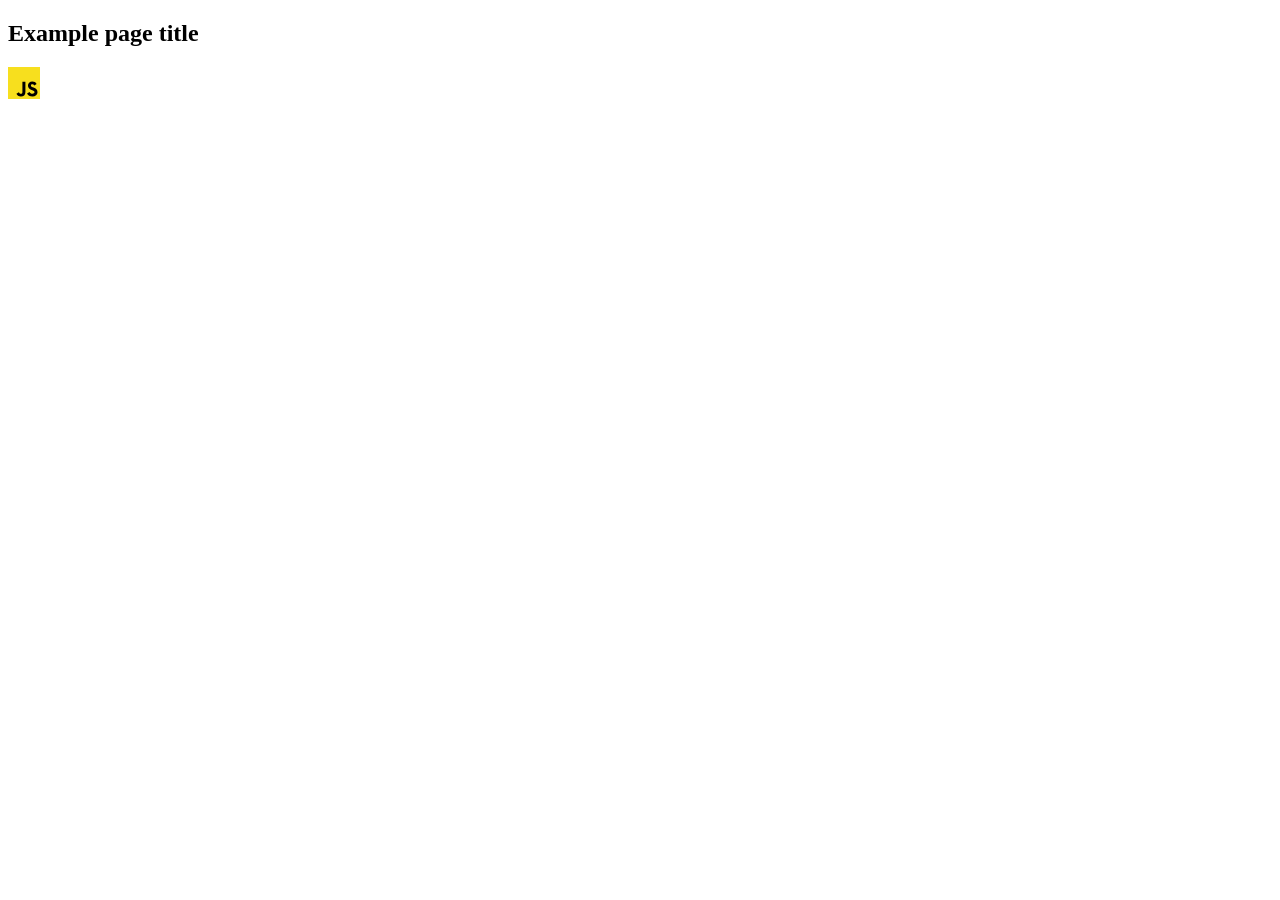
==== src/index.html @ 668ba2b7 "Initial commit" ====
<!DOCTYPE html>
<html lang="en">
  <head>
    <meta charset="UTF-8" />
    <link rel="icon" type="image/svg+xml" href="/favicon.svg" />
    <meta name="viewport" content="width=device-width, initial-scale=1.0" />
    <title>Vanilla App Template</title>
    <link rel="stylesheet" href="./css/styles.css" />
  </head>
  <body>
    <load ="partials/header.html" />

    <section>
      <h1>Example page title</h1>
      <!-- Path to images as from index.html file -->
      <img src="./img/javascript.svg" alt="" />
    </section>

    <!-- Loads the specified .html file -->
    <load ="partials/vite-promo.html" />

    <script type="module" src="./main.js"></script>
  </body>
</html>
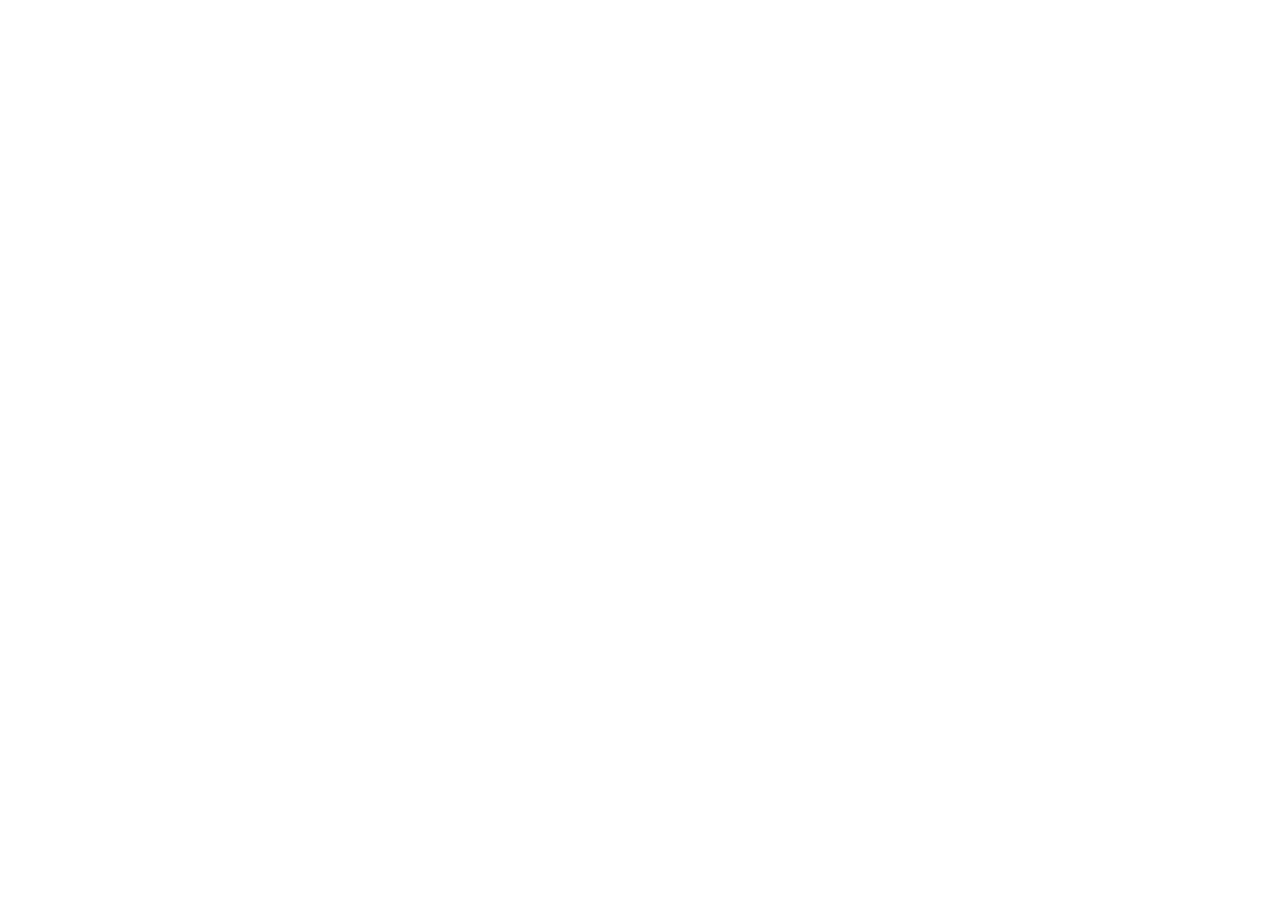
==== commit b66f25b6: "init" ====
--- a/src/index.html
+++ b/src/index.html
@@ -8,17 +8,6 @@
     <link rel="stylesheet" href="./css/styles.css" />
   </head>
   <body>
-    <load ="partials/header.html" />
-
-    <section>
-      <h1>Example page title</h1>
-      <!-- Path to images as from index.html file -->
-      <img src="./img/javascript.svg" alt="" />
-    </section>
-
-    <!-- Loads the specified .html file -->
-    <load ="partials/vite-promo.html" />
-
     <script type="module" src="./main.js"></script>
   </body>
 </html>
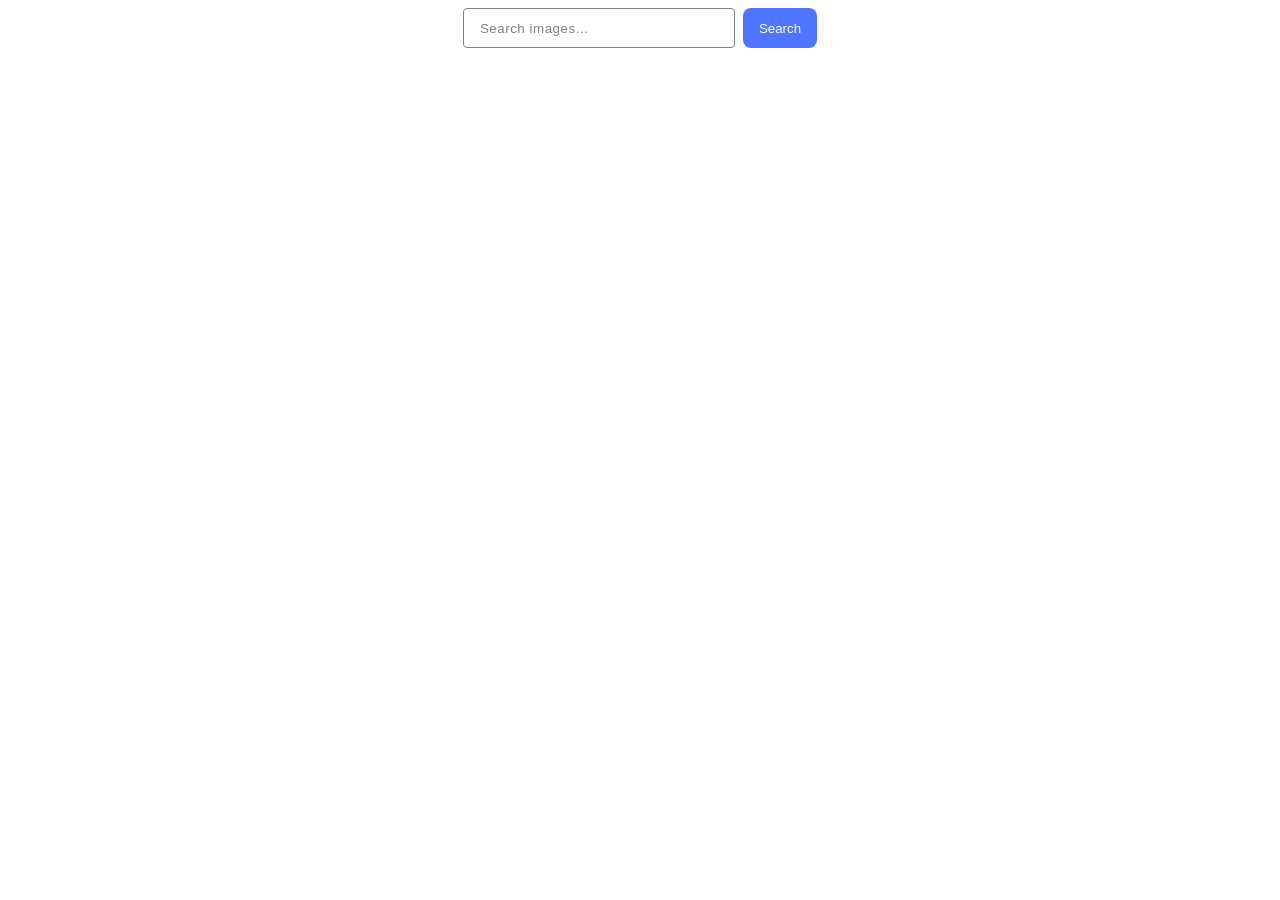
==== commit 377bde81: "commit" ====
--- a/src/index.html
+++ b/src/index.html
@@ -4,10 +4,21 @@
     <meta charset="UTF-8" />
     <link rel="icon" type="image/svg+xml" href="/favicon.svg" />
     <meta name="viewport" content="width=device-width, initial-scale=1.0" />
-    <title>Vanilla App Template</title>
+    <title>js hw 11</title>
     <link rel="stylesheet" href="./css/styles.css" />
   </head>
   <body>
+    <form class="form">
+      <input
+        type="text"
+        class="form-input"
+        name="input"
+        placeholder="Search images..."
+      />
+      <button type="submit" class="submit-btn">Search</button>
+    </form>
+    <div class="loader-wrapper"><span class="loader is-hidden"></span></div>
+    <ul class="gallery"></ul>
     <script type="module" src="./main.js"></script>
   </body>
 </html>
--- a/src/css/styles.css
+++ b/src/css/styles.css
@@ -0,0 +1,133 @@
+/**
+  |============================
+  | include css partials with
+  | default @import url()
+  |============================
+*/
+@import url('./reset.css');
+
+:root {
+  font-family: 'Montserrat';
+  font-size: 16px;
+  line-height: 24px;
+  font-weight: 400;
+
+  color: #242424;
+  background-color: rgba(255, 255, 255, 0.87);
+
+  font-synthesis: none;
+  text-rendering: optimizeLegibility;
+  -webkit-font-smoothing: antialiased;
+  -moz-osx-font-smoothing: grayscale;
+  -webkit-text-size-adjust: 100%;
+}
+
+.form {
+  display: flex;
+  flex-direction: row;
+  gap: 8px;
+  margin: 0 auto;
+  width: fit-content;
+}
+
+.form-input {
+  width: 272px;
+  height: 40px;
+  background-color: #fff;
+  border: 1px solid #808080;
+  border-radius: 4px;
+
+  padding: 8px 16px;
+}
+
+.form-input::placeholder {
+  line-height: 1.5;
+  letter-spacing: 0.04em;
+  color: #808080;
+}
+
+.submit-btn {
+  width: fit-content;
+  height: 40px;
+  padding: 8px 16px;
+  display: flex;
+  justify-content: center;
+  align-items: center;
+  color: #fff;
+  background-color: #4e75ff;
+  border: none;
+  border-radius: 8px;
+}
+
+.gallery {
+  display: flex;
+  flex-direction: row;
+  flex-wrap: wrap;
+  gap: 24px 24px;
+  max-width: 1200px;
+  margin: 32px auto 0;
+}
+
+.gallery-item {
+  position: relative;
+  transition: transform 0.3s ease-in-out;
+}
+
+.gallery-item:hover {
+  transform: scale(1.04);
+}
+
+.galery-img {
+  object-fit: cover;
+}
+
+.description {
+  height: 48px;
+  width: 100%;
+  display: flex;
+  gap: 30px;
+  justify-content: center;
+  line-height: 1.33333;
+  background-color: #fff;
+  border: 1px solid #808080;
+  position: absolute;
+  bottom: 0;
+  z-index: 2;
+}
+
+.description-item {
+  display: flex;
+  flex-direction: column;
+}
+
+/* // loader // */
+.loader-wrapper {
+  display: flex;
+  justify-content: center;
+}
+
+.loader {
+  width: 48px;
+  height: 48px;
+  border: 5px solid orange;
+  border-bottom-color: transparent;
+  border-radius: 50%;
+  display: inline-block;
+  box-sizing: border-box;
+  animation: rotation 1s linear infinite;
+}
+
+@keyframes rotation {
+  0% {
+    transform: rotate(0deg);
+  }
+  100% {
+    transform: rotate(360deg);
+  }
+}
+
+.is-hidden {
+  opacity: 0;
+  visibility: hidden;
+  pointer-events: none;
+}
